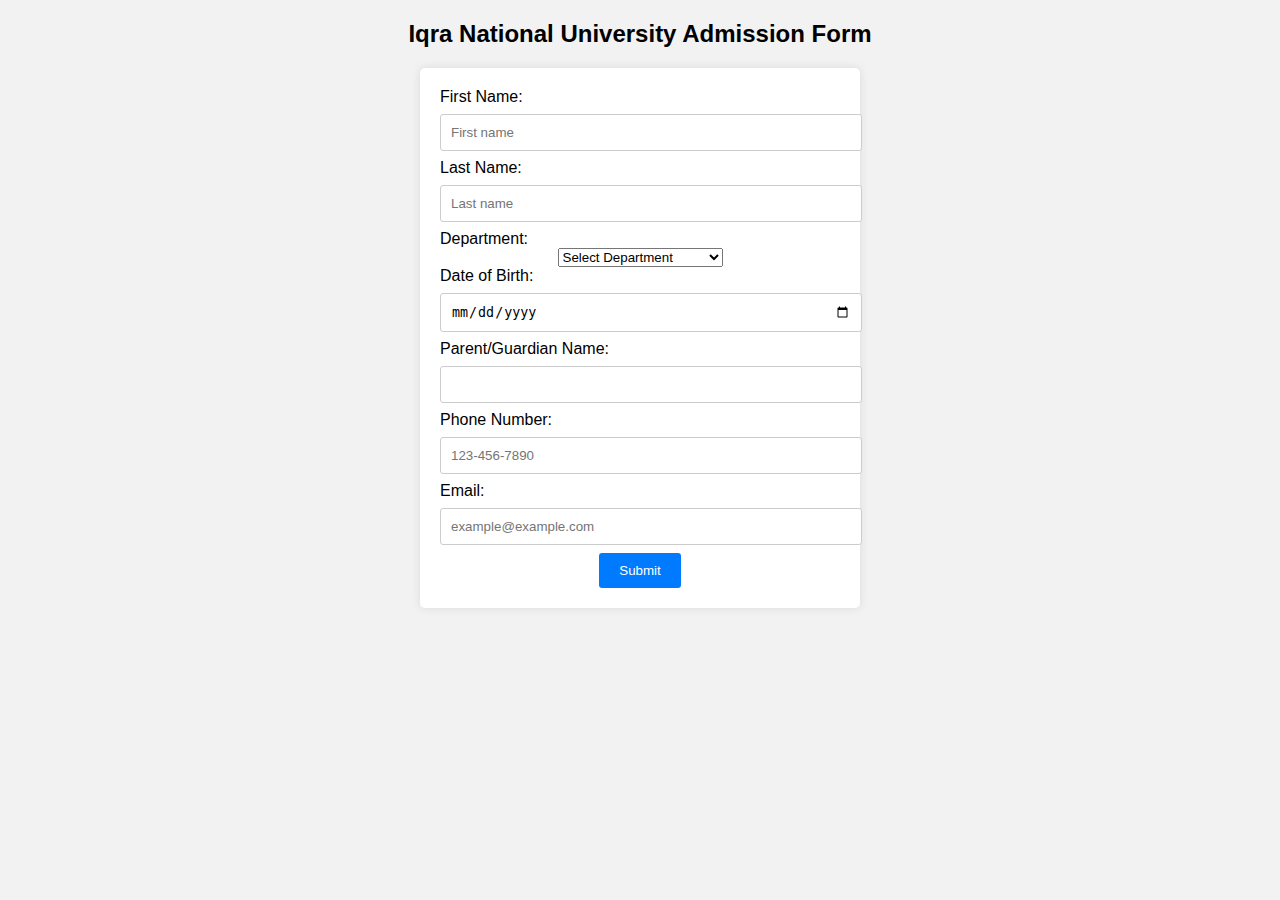
==== form.html @ 4aefd99d "add" ====
<!DOCTYPE html>
<html lang="en">
<head>
    <meta charset="UTF-8">
    <meta name="viewport" content="width=device-width, initial-scale=1.0">
    <title>Iqra National University Admission Form</title>
    <style>
        body {
            font-family: Arial, sans-serif;
            background-color: #f2f2f2;
            text-align: center;
            
        }
        .centertext {
            text-align: center;
        }

        .container {
            background-color: #ffffff;
            width: 400px;
            margin: 0 auto;
            padding: 20px;
            border-radius: 5px;
            box-shadow: 0 0 10px rgba(0, 0, 0, 0.1);
        }

        label {
            display: block;
            text-align: left;
        }

        input[type="text"], input[type="date"], input[type="tel"], input[type="email"] {
            width: 100%;
            padding: 10px;
            margin: 8px 0;
            border: 1px solid #ccc;
            border-radius: 3px;
        }

        input[type="submit"] {
            background-color: #007BFF;
            color: #fff;
            padding: 10px 20px;
            border: none;
            border-radius: 3px;
            cursor: pointer;
        }

        input[type="submit"]:hover {
            background-color: #0056b3;
        }
    </style>
</head>
<body>
    <div class="centertext">
    <h2>Iqra National University Admission Form</h2>
    <div class="container" >
        <form action="submit_admission.php" method="POST">
            <label for="first_name">First Name:</label>
            <input type="text" id="first_name" name="first_name" placeholder="First name" required>

            <label for="last_name">Last Name:</label>
            <input type="text" id="last_name" name="last_name" placeholder="Last name" required>

            <label for="department">Department:</label>
            <select id="department" name="department" required>
                <option value="">Select Department</option>
                <option value="Computer Science">Computer Science</option>
                <option value="Engineering">Engineering</option>
                <option value="Business Administration">Business Administration</option>
            </select>

            <label for="dob">Date of Birth:</label>
            <input type="date" id="dob" name="dob"  placeholder="Date of Birth">

            <label for="parent_name">Parent/Guardian Name:</label>
            <input type="text" id="parent_name" name="parent_name"  required>

            <label for="phone">Phone Number:</label>
            <input type="tel" id="phone" name="phone" placeholder="123-456-7890" required pattern="[0-9]{3}-[0-9]{3}-[0-9]{4}">

            <label for="email">Email:</label>
            <input type="email" id="email" name="email" placeholder="example@example.com" required>

            <input type="submit" value="Submit">
        </form>
    </div>
    </div>
</body>
</html>
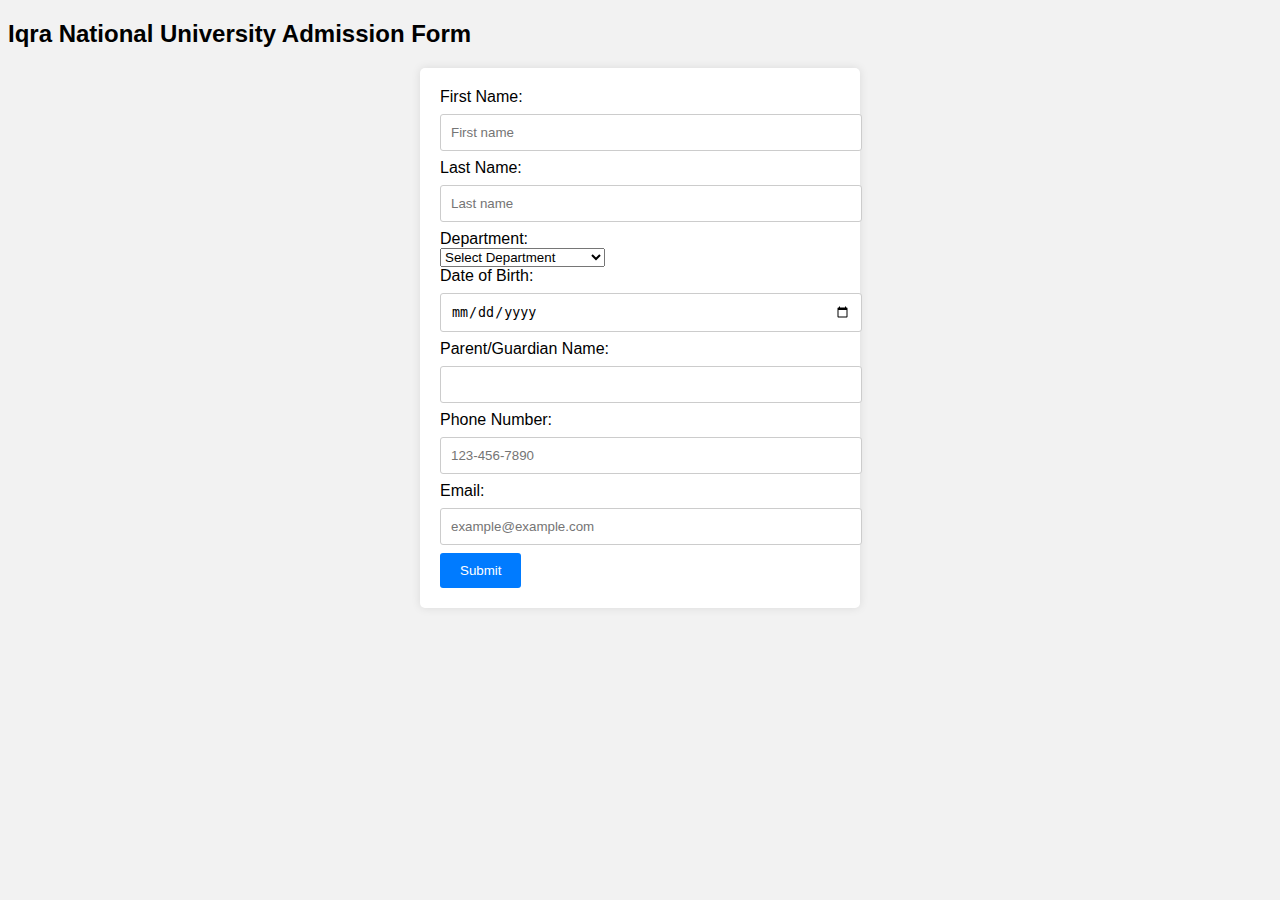
==== commit 8da8da0c: "add" ====
--- a/form.html
+++ b/form.html
@@ -12,7 +12,7 @@
             
         }
         .centertext {
-            text-align: center;
+            text-align: justify;
         }
 
         .container {
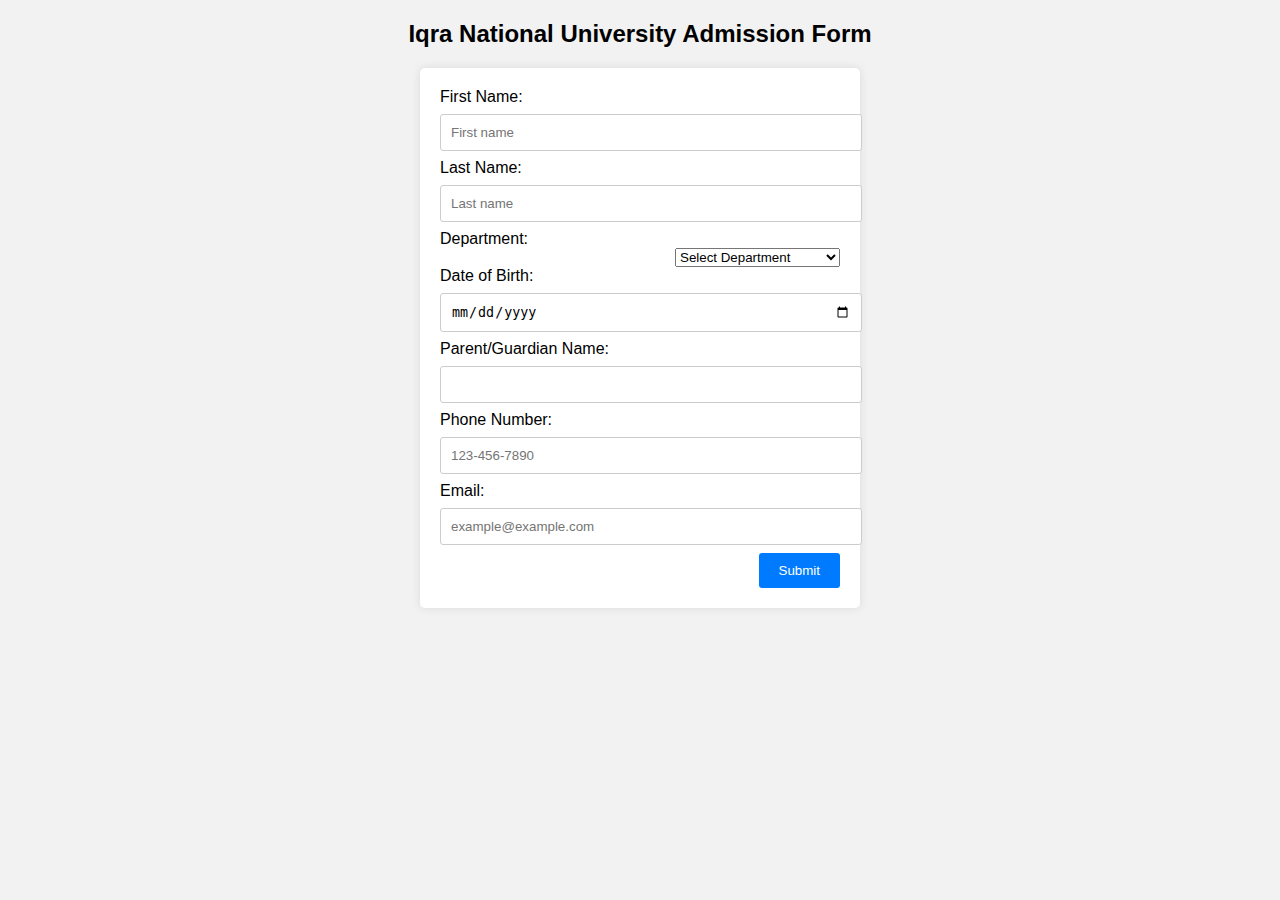
==== commit 07301779: "add thong" ====
--- a/form.html
+++ b/form.html
@@ -12,7 +12,7 @@
             
         }
         .centertext {
-            text-align: justify;
+            text-align: right;
         }
 
         .container {
@@ -52,8 +52,9 @@
     </style>
 </head>
 <body>
+    
+    <h2>Iqra National University Admission Form</h2>
     <div class="centertext">
-    <h2>Iqra National University Admission Form</h2>
     <div class="container" >
         <form action="submit_admission.php" method="POST">
             <label for="first_name">First Name:</label>
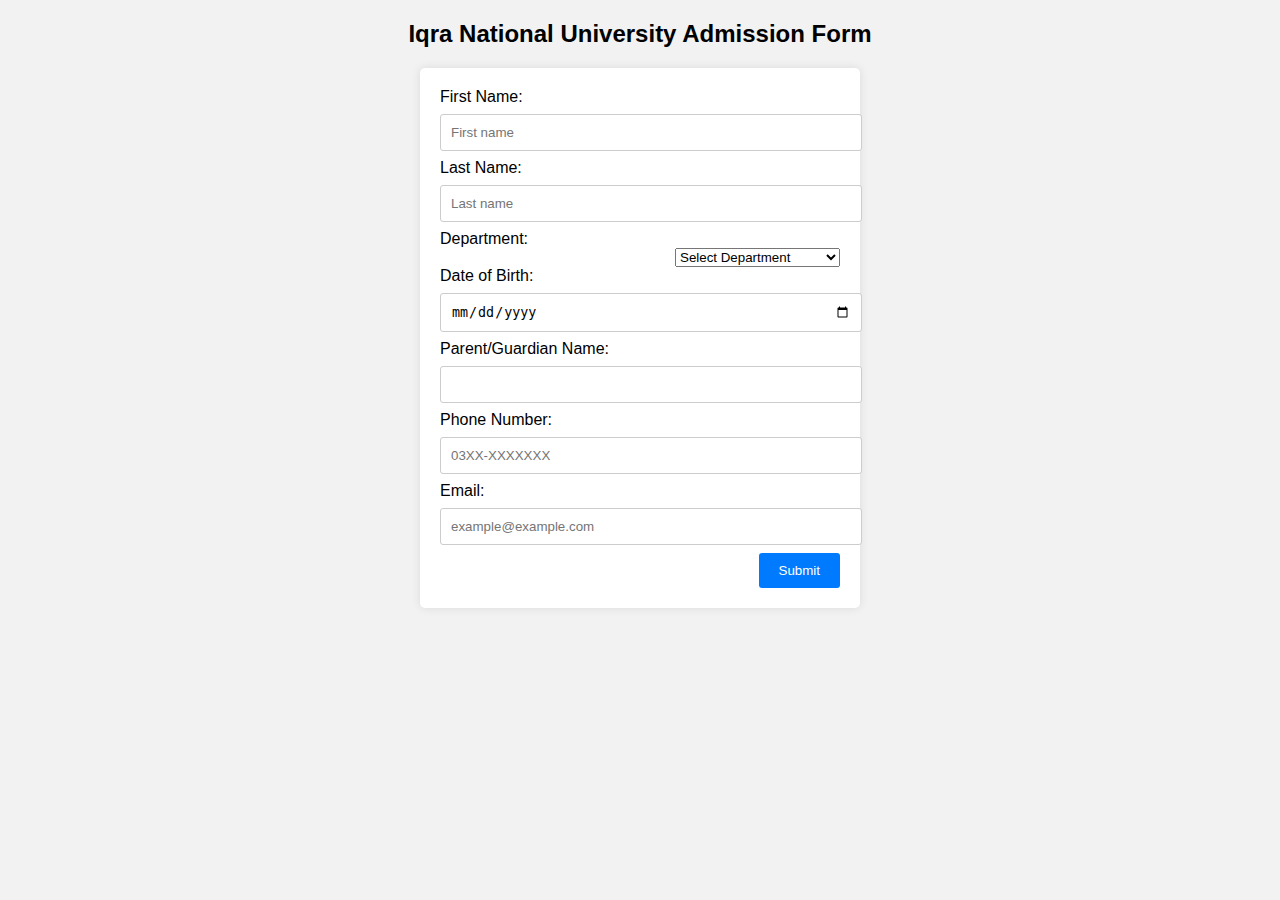
==== commit c7d4ef59: "add" ====
--- a/form.html
+++ b/form.html
@@ -78,7 +78,7 @@
             <input type="text" id="parent_name" name="parent_name"  required>
 
             <label for="phone">Phone Number:</label>
-            <input type="tel" id="phone" name="phone" placeholder="123-456-7890" required pattern="[0-9]{3}-[0-9]{3}-[0-9]{4}">
+            <input type="tel" id="phone" name="phone" placeholder="03XX-XXXXXXX" required pattern="^03\d{2}-\d{7}">
 
             <label for="email">Email:</label>
             <input type="email" id="email" name="email" placeholder="example@example.com" required>
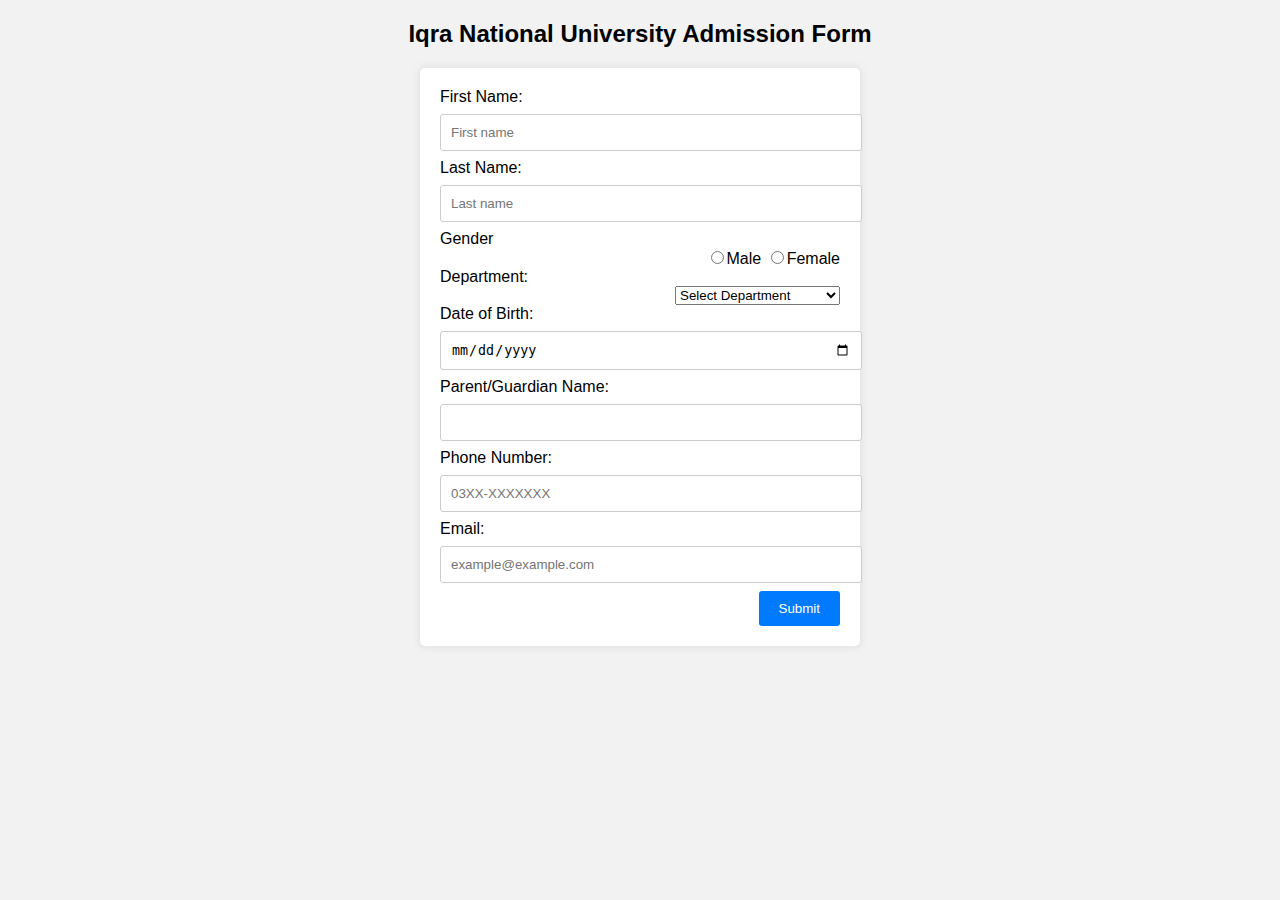
==== commit 43403f5d: "add gender" ====
--- a/form.html
+++ b/form.html
@@ -63,6 +63,10 @@
             <label for="last_name">Last Name:</label>
             <input type="text" id="last_name" name="last_name" placeholder="Last name" required>
 
+            <label for="gender">Gender</label>
+            <input type="radio" value="Male">Male
+            <input type="radio" value="Female">Female
+
             <label for="department">Department:</label>
             <select id="department" name="department" required>
                 <option value="">Select Department</option>
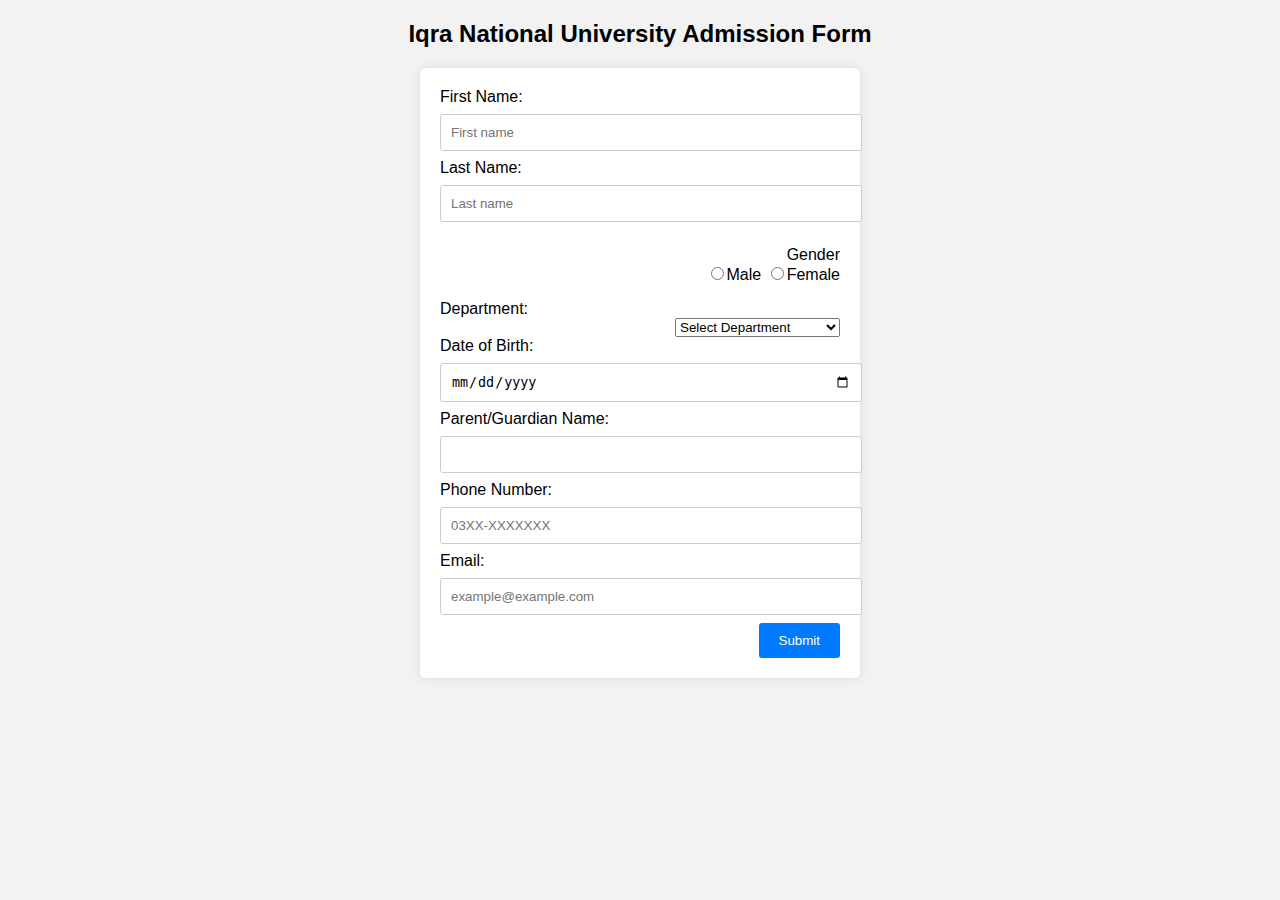
==== commit 16eb3ae1: "add" ====
--- a/form.html
+++ b/form.html
@@ -63,9 +63,10 @@
             <label for="last_name">Last Name:</label>
             <input type="text" id="last_name" name="last_name" placeholder="Last name" required>
 
-            <label for="gender">Gender</label>
-            <input type="radio" value="Male">Male
-            <input type="radio" value="Female">Female
+            <p>Gender <br>
+            <input type="radio" name="gender" value="Male">Male
+            <input type="radio" value="Female" name="gender">Female
+            </p>
 
             <label for="department">Department:</label>
             <select id="department" name="department" required>
